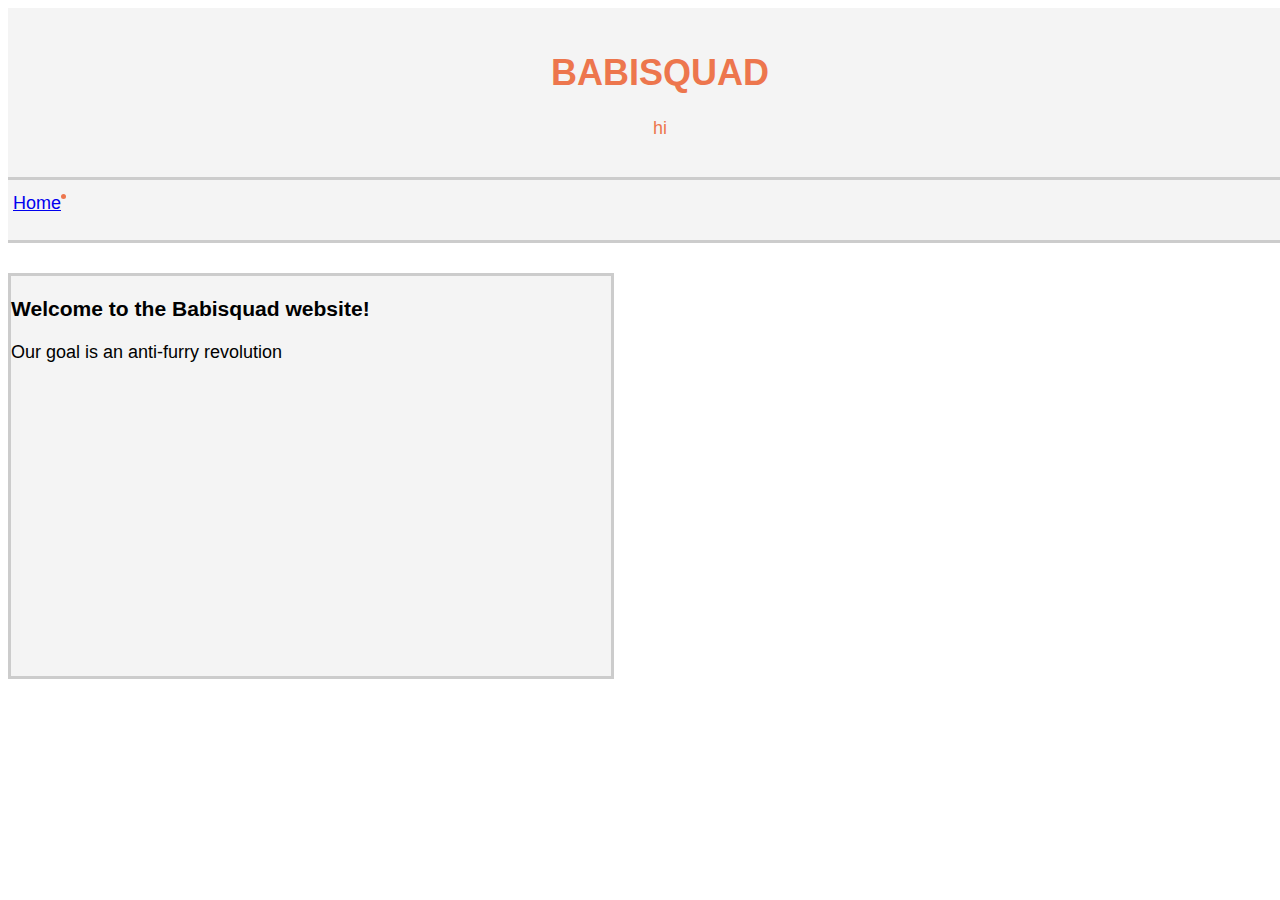
==== index.html @ 92efcfe1 "index.html" ====
<!DOCKTYPE html>
<html>
  <head>
    <title>BABISQUAD</title>
    <link rel="stylesheet" href="css/style.css" />
  </head>
  <body>
    <div class="header">
      <h1>BABISQUAD</h1>
      <p>hi</p>
    </div>
    <div class="links">
      <li><a href="index.html">Home</a></li>
    </div>
    
    <div class="container1">
      <h3>Welcome to the Babisquad website!</h3>
      <p>Our goal is an anti-furry revolution</p>
    </div>
  </body>
</html>
---- css/style.css ----
body{
  font-family: arial;
  font-size:18px;
}

li a{
  list-style: none;
  line-height: 2em;
  float: left;
  display: inline-block;
}

.header{
  background:#f4f4f4;
  border-bottom:#ccc 3px solid;
  color:#ED764D;
  padding:20px;
  text-align: center;
  width:100%;
}

.container1{
  background:#f4f4f4;
  border:#ccc 3px solid;
  width:600px;
  height: 400px;
  margin:30px auto;
  float: left;
  clear: left;
}

.container2{
  background:#f4f4f4;
  border:#ccc 3px solid;
  width:600px;
  height: 400px;
  margin:30px auto;
  float: right;
  clear: right;
}

.links{
  width: 100%;
  height: 50px;
  background-color:#f4f4f4;
  border-bottom:#ccc 3px solid;
  padding:5px;
  color:#ED764D;
}
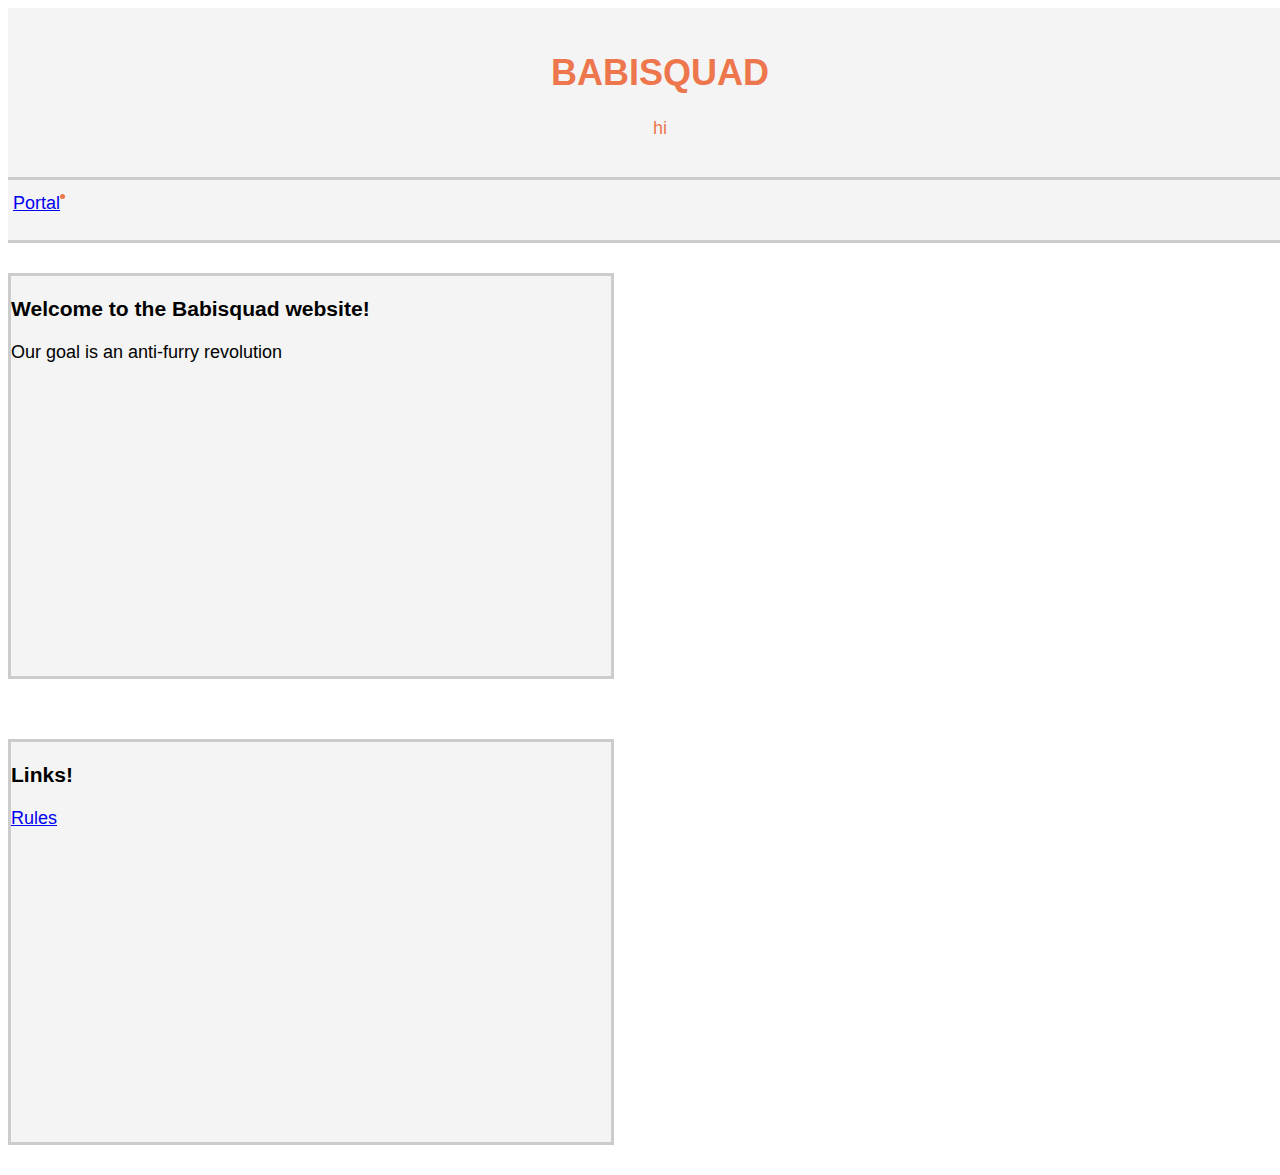
==== commit dc7228bb: "Update index.html" ====
--- a/index.html
+++ b/index.html
@@ -10,12 +10,16 @@
       <p>hi</p>
     </div>
     <div class="links">
-      <li><a href="index.html">Home</a></li>
+      <li><a href="index.html">Portal</a></li>
     </div>
     
     <div class="container1">
       <h3>Welcome to the Babisquad website!</h3>
       <p>Our goal is an anti-furry revolution</p>
     </div>
+    <div class="container1">
+      <h3>Links!</h3>
+      <a href="sites/rules.html">Rules</a>
+    </div>
   </body>
 </html>
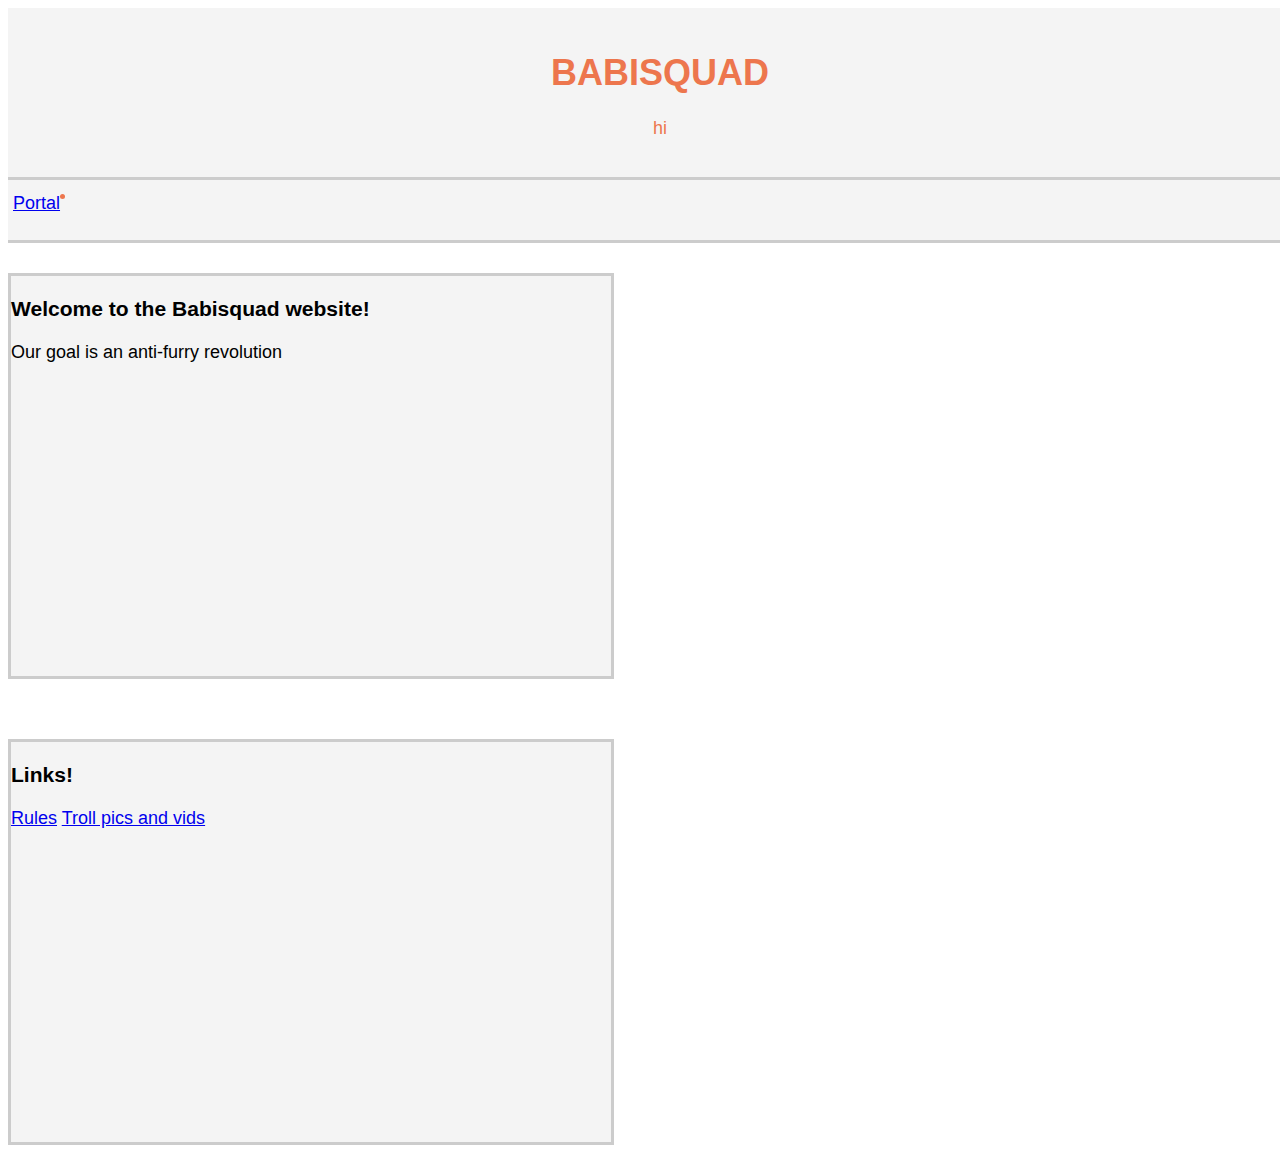
==== commit 2e758e88: "Update index.html" ====
--- a/index.html
+++ b/index.html
@@ -20,6 +20,7 @@
     <div class="container1">
       <h3>Links!</h3>
       <a href="sites/rules.html">Rules</a>
+      <a href="sites/trolling.html">Troll pics and vids</a>
     </div>
   </body>
 </html>
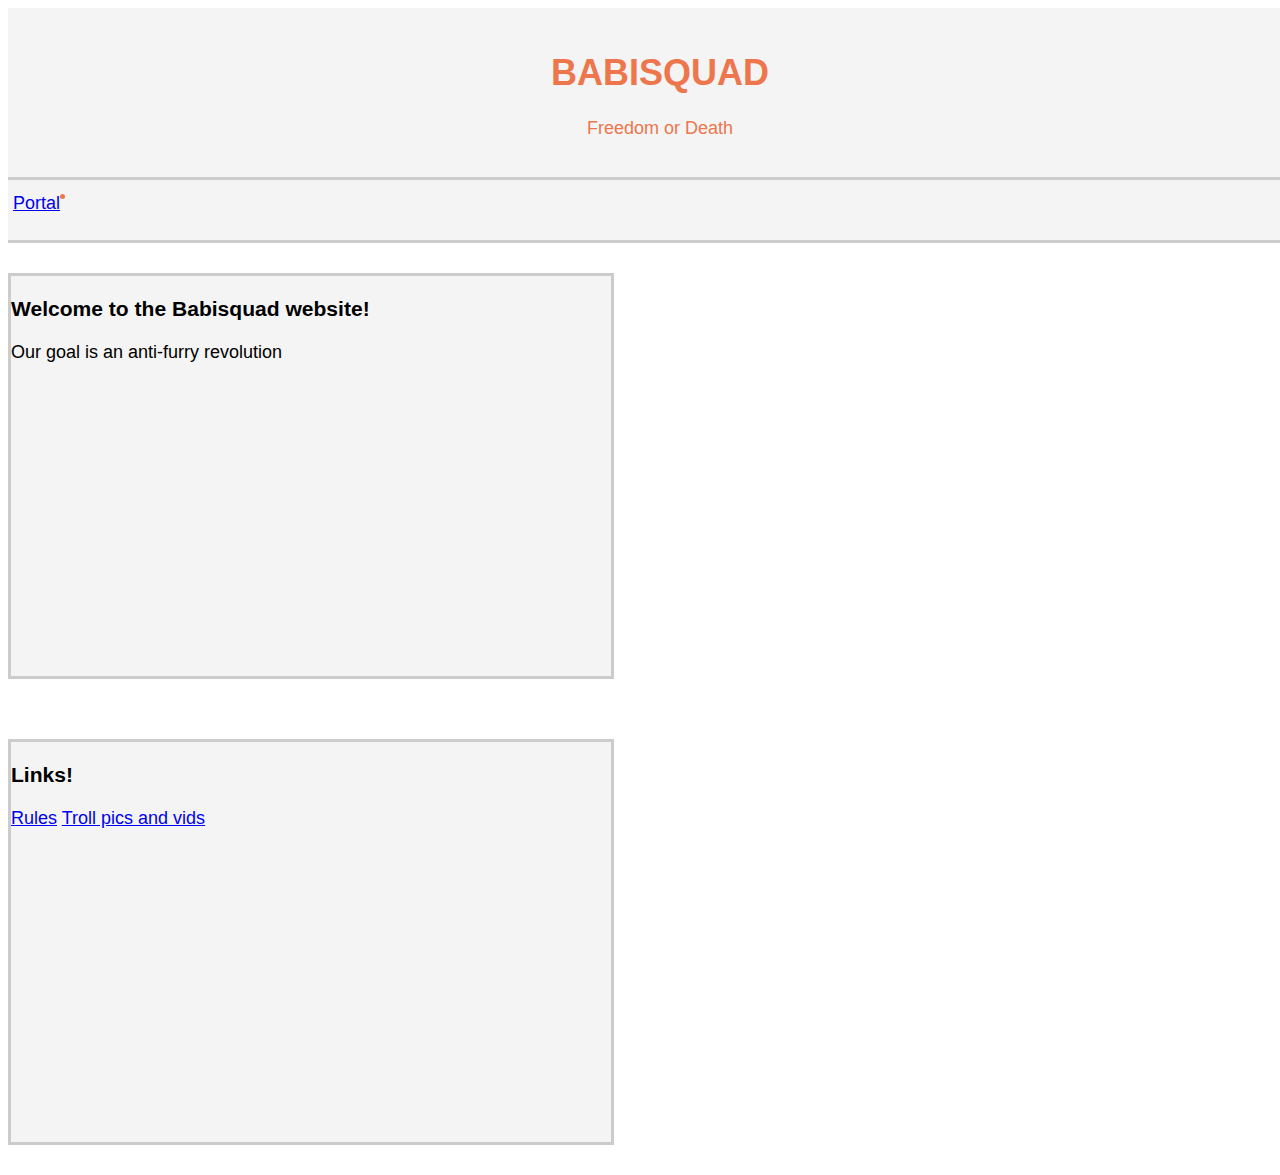
==== commit 93098b72: "Update index.html" ====
--- a/index.html
+++ b/index.html
@@ -7,7 +7,7 @@
   <body>
     <div class="header">
       <h1>BABISQUAD</h1>
-      <p>hi</p>
+      <p>Freedom or Death</p>
     </div>
     <div class="links">
       <li><a href="index.html">Portal</a></li>
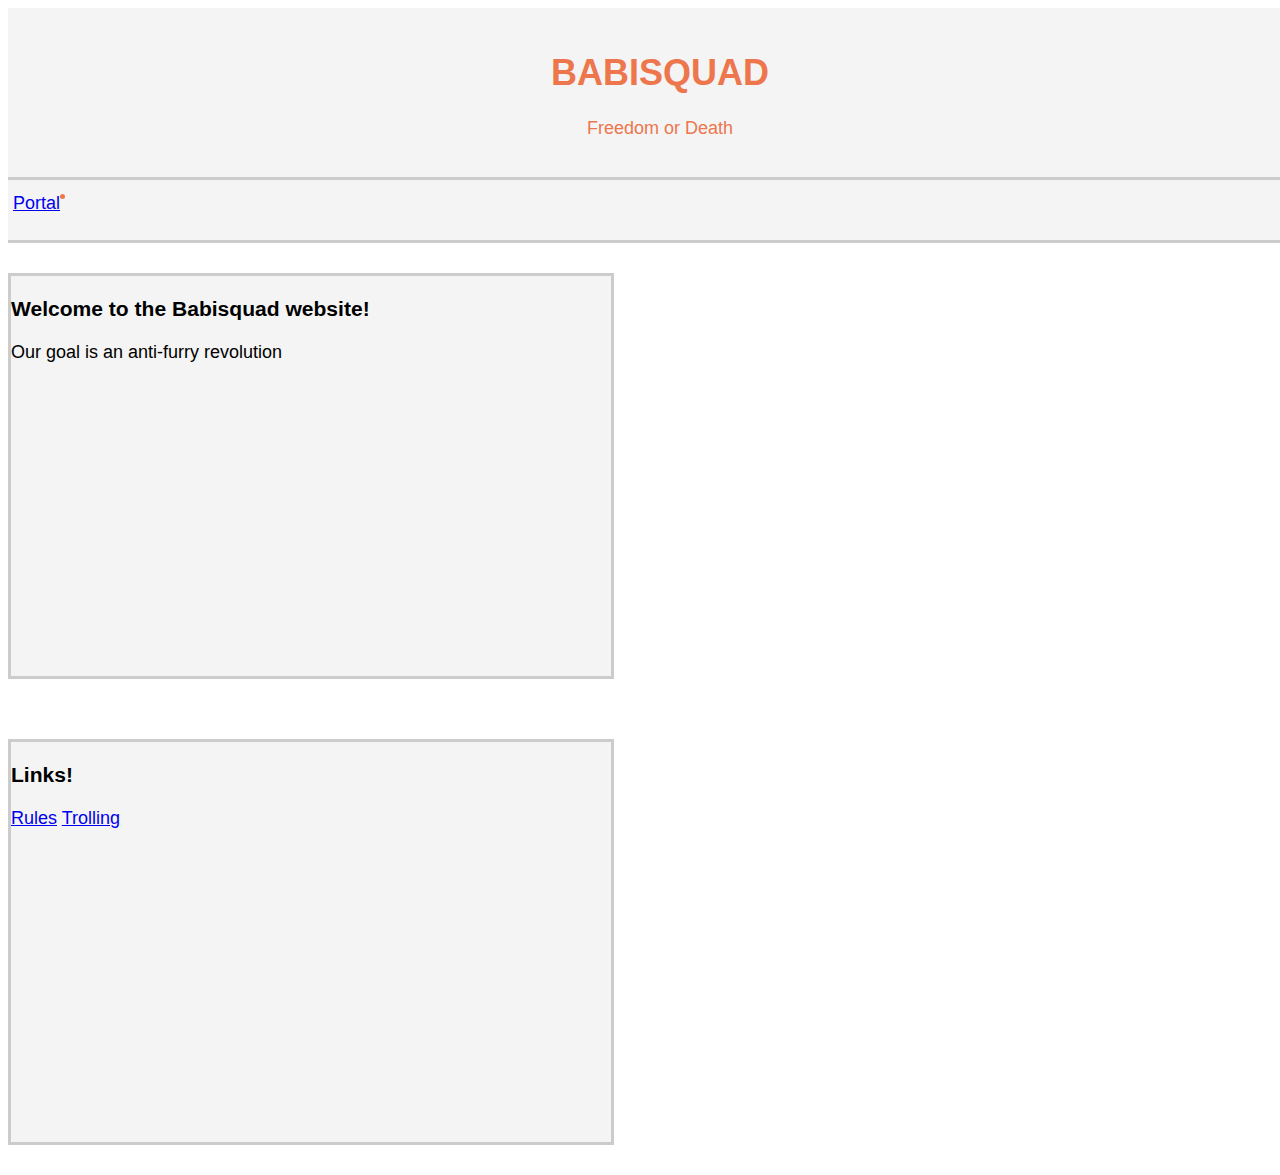
==== commit 750ded8a: "Update index.html" ====
--- a/index.html
+++ b/index.html
@@ -20,7 +20,7 @@
     <div class="container1">
       <h3>Links!</h3>
       <a href="sites/rules.html">Rules</a>
-      <a href="sites/trolling.html">Troll pics and vids</a>
+      <a href="sites/trolling.html">Trolling</a>
     </div>
   </body>
 </html>
